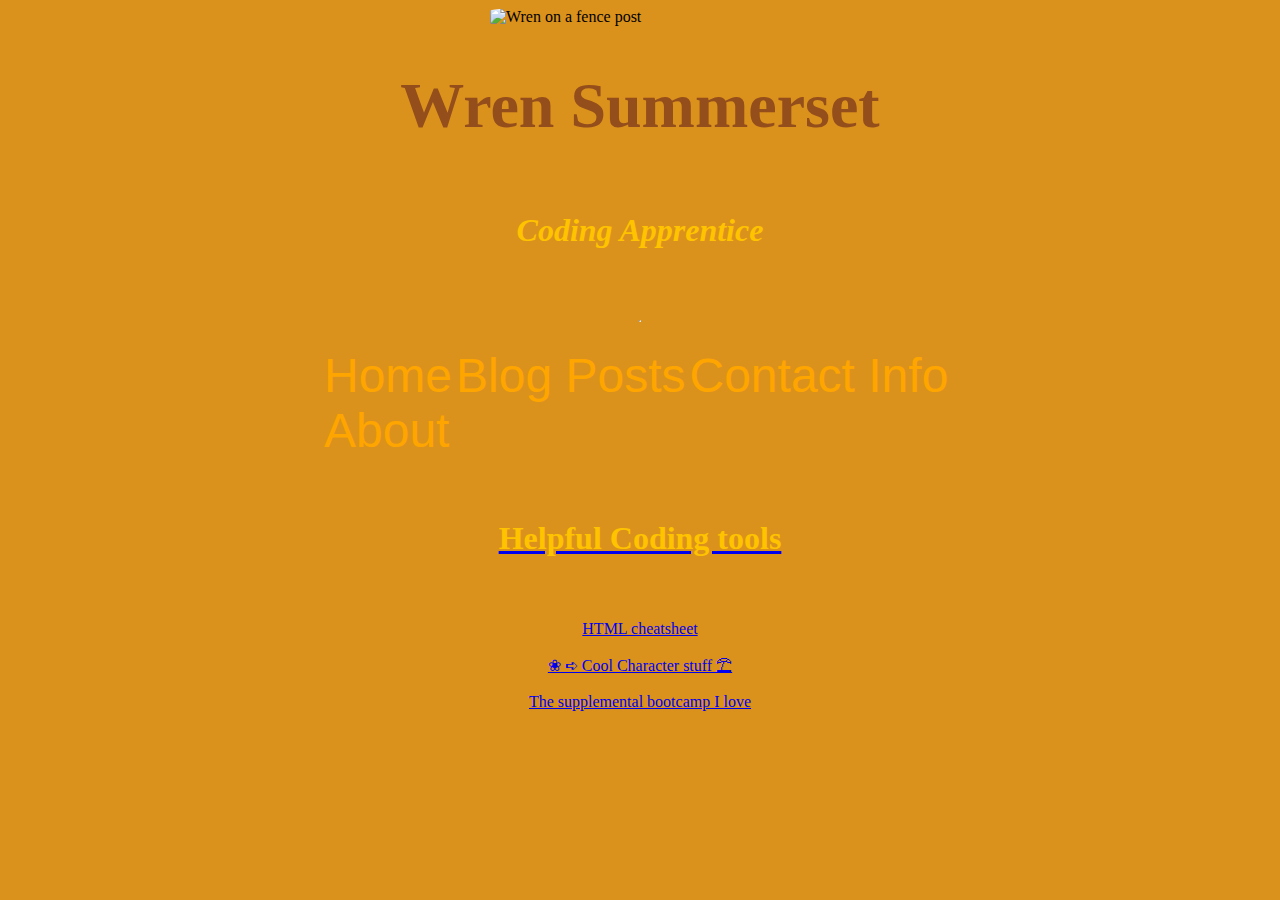
==== index.html @ faff6d56 "fixed hamburger" ====
<!DOCTYPE html>
<html lang="en" dir="ltr">

<head>
  <meta charset="utf-8">
   <meta name="viewport" content="width=device-width initial-scale=1" />
   <Link rel="stylesheet" type="text/css" media="screen" href="CSS/style.css">
   
  <title> 🐦 Wren's Song</title>


</head>

<body>
    
  <div class="container">
    <div class="content">  

  <img class="rounded" src="https://cdn.pixabay.com/photo/2019/05/02/10/52/wren-4173113_960_720.jpg" alt="Wren on a fence post" width="300" height="auto" >
  <h1>Wren Summerset</h1>
  <h2></h><em>Coding Apprentice</em></h2>
  <br /><br />
  
  <hr />
  <br />

  <!-- Load an icon library to show a hamburger menu (bars) on small screens -->
  <link rel="stylesheet" href="https://cdnjs.cloudflare.com/ajax/libs/font-awesome/4.7.0/css/font-awesome.min.css">

  <div class="topnav" id="myTopnav">
    <a href="index.html" class="active">Home</a>
    <a href="blogposts.html">Blog Posts</a>
    <a href="contactinfo.html">Contact Info</a>
    <a href="about.html">About</a>
   
  </div> 
<br/>
<br/>

<a href="codingtools.html"><strong><h2>Helpful Coding tools</h2></strong></a><br /><br />
<a download href="https://docs.emmet.io/cheat-sheet/">HTML cheatsheet</a><br />
<a download href="https://unicode-table.com/en/">❀  ➪ Cool Character stuff ⛱</a><br />
<a href="https://www.udemy.com/course/the-complete-web-development-bootcamp/">The supplemental bootcamp I love</a>
  </div>
</div>
</body>

</html>
---- CSS/style.css ----
body{
  font-size:15;
    font-family: 'Indie Flower', cursive;
    background-color: #db921c;
} 


  h1{
    font-size: 4em;
      color: #944e1b;
  }
  h2{
    font-size: 2em;
    color: #FFC300;
  }
  .rounded{
  border-radius: 15%
  }
  .content{
  width: 50%;
  margin: 0 auto;
  align-items: center;
  display: flex;
  flex-direction: column;
  }
  .container {
    width: 100%;
  }
  .topnav a{
font-family: optima, sans-serif;
font-size: 3em;
color: 	#FFA500;
text-decoration: none;

  }
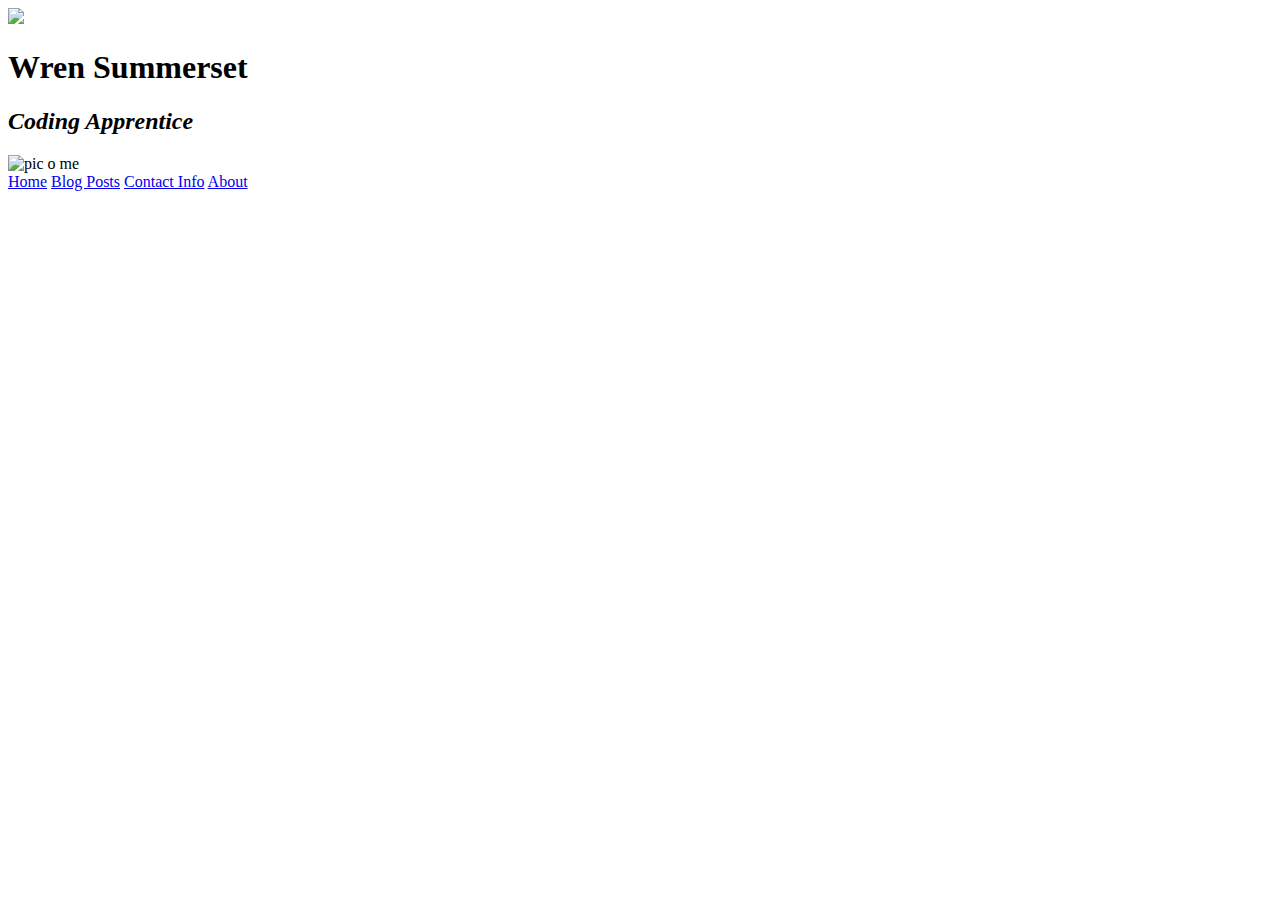
==== commit b714ffe3: "Update index.html" ====
--- a/index.html
+++ b/index.html
@@ -1,48 +1,61 @@
 <!DOCTYPE html>
-<html lang="en" dir="ltr">
+<html lang="en">
+<head>
+    <meta charset="UTF-8">
+    <meta name="viewport" content="width=device-width, initial-scale=1.0">
+    <meta http-equiv="X-UA-Compatible" content="ie=edge">
+    <title>⛵ Wren's</title>
+    <link rel="stylesheet" href="css/style.css">
+</head>
+<body>
+   
+    <!-----1st div with background color and height----->
 
-<head>
-  <meta charset="utf-8">
-   <meta name="viewport" content="width=device-width initial-scale=1" />
-   <Link rel="stylesheet" type="text/css" media="screen" href="CSS/style.css">
-   
-  <title> 🐦 Wren's Song</title>
+    <div class="firstdiv">
+        <img class="sunset" src="https://cdn.dribbble.com/users/470545/screenshots/3249842/sunset-on-a-beach.gif">
+        <h1>Wren Summerset</h1> <h2><em>Coding Apprentice</em></h2>
+  
+    </div>
 
 
-</head>
+<!-- 2nd div for naviga  <img class="profilepic" src="images/profile.jpg" alt="pic o me">tion bar.  contains four clickable pictures-->
+<div class="seconddivparent">
 
-<body>
-    
-  <div class="container">
-    <div class="content">  
+    <div class="seconddiv">
+        <img class="profilepic" src="images/profilepicture.jpg" alt="pic o me">
+ 
+        
+        <div class="topnav">
+                <a href="index.html" class="active">Home</a>
+                <a href="blogposts.html">Blog Posts</a>
+                <a href="contactinfo.html">Contact Info</a>
+                <a href="about.html">About</a>
+                
+                  
+        </div> 
+      
+        
+    </div>    
+</div>
 
-  <img class="rounded" src="https://cdn.pixabay.com/photo/2019/05/02/10/52/wren-4173113_960_720.jpg" alt="Wren on a fence post" width="300" height="auto" >
-  <h1>Wren Summerset</h1>
-  <h2></h><em>Coding Apprentice</em></h2>
-  <br /><br />
-  
-  <hr />
-  <br />
+<!-- 3rd div for background image of fire and quote-->
 
-  <!-- Load an icon library to show a hamburger menu (bars) on small screens -->
-  <link rel="stylesheet" href="https://cdnjs.cloudflare.com/ajax/libs/font-awesome/4.7.0/css/font-awesome.min.css">
 
-  <div class="topnav" id="myTopnav">
-    <a href="index.html" class="active">Home</a>
-    <a href="blogposts.html">Blog Posts</a>
-    <a href="contactinfo.html">Contact Info</a>
-    <a href="about.html">About</a>
    
-  </div> 
-<br/>
-<br/>
 
-<a href="codingtools.html"><strong><h2>Helpful Coding tools</h2></strong></a><br /><br />
-<a download href="https://docs.emmet.io/cheat-sheet/">HTML cheatsheet</a><br />
-<a download href="https://unicode-table.com/en/">❀  ➪ Cool Character stuff ⛱</a><br />
-<a href="https://www.udemy.com/course/the-complete-web-development-bootcamp/">The supplemental bootcamp I love</a>
-  </div>
-</div>
+
+
+
+
+
+
+
+
+
+
+
+
 </body>
+</html>
 
-</html>
+
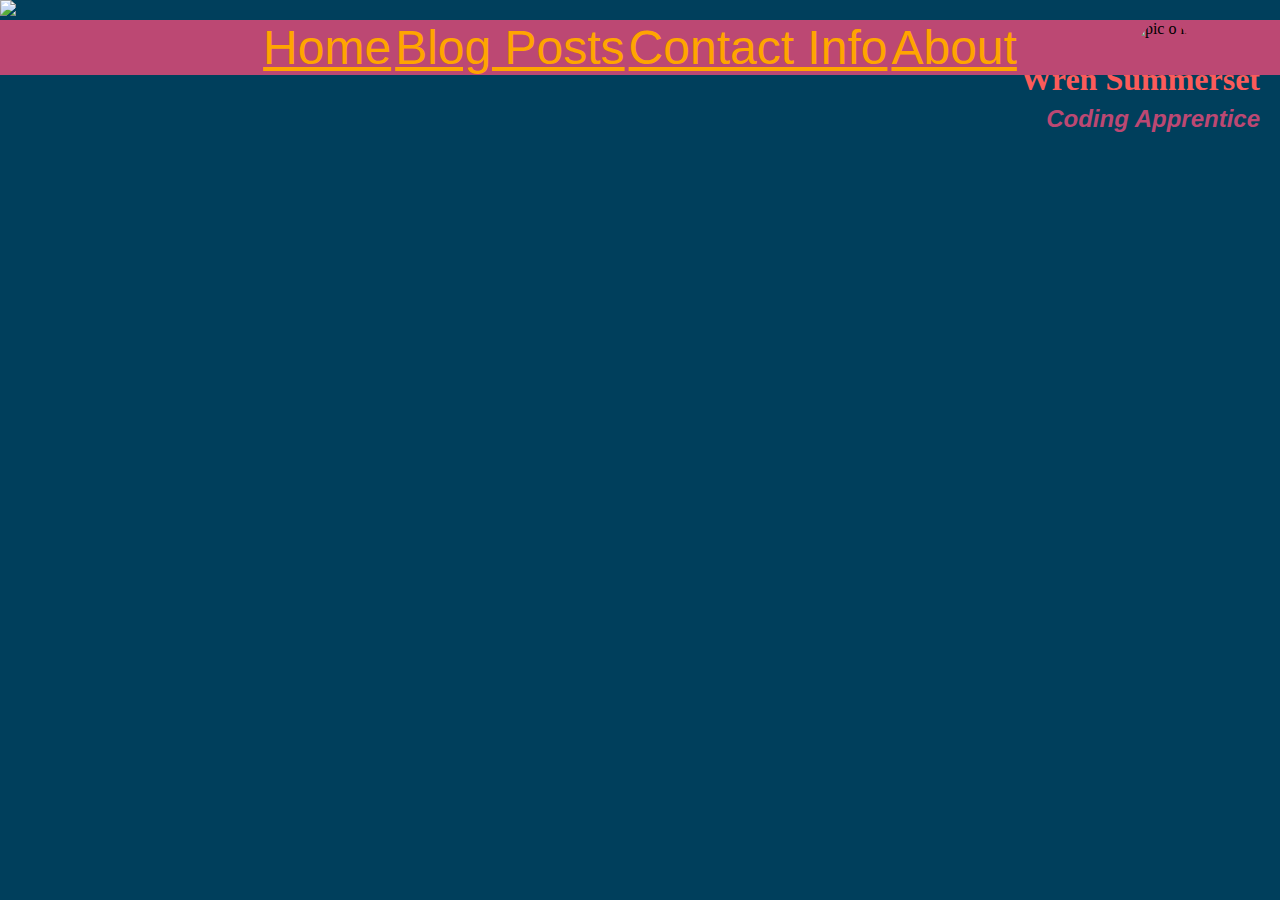
==== commit 0e00410c: "Update index.html" ====
--- a/index.html
+++ b/index.html
@@ -5,7 +5,7 @@
     <meta name="viewport" content="width=device-width, initial-scale=1.0">
     <meta http-equiv="X-UA-Compatible" content="ie=edge">
     <title>⛵ Wren's</title>
-    <link rel="stylesheet" href="css/style.css">
+    <link rel="stylesheet" href="CSS/style.css">
 </head>
 <body>
    
--- a/CSS/style.css
+++ b/CSS/style.css
@@ -0,0 +1,79 @@
+/*********html stuff**************/
+
+body {
+    background-color: #003f5c;
+    margin: 0%;
+}
+
+h1 {
+
+    font-family: 'Yeon Sung', cursive;
+    font-size: 2;
+    position: absolute;
+    top: 40px;
+    right: 20px;
+    color: #fb5b5a;
+}
+
+h2 {
+    font-family: 'Yeon Sung', cursive, sans-serif;
+    font-size: 1;
+    color: #bc4873;
+    position: absolute;
+    right: 20px;
+    top: 85px;
+
+}
+
+/*****divs** ***/
+
+.firstdiv {
+    margin: 0;
+    background-image: images/hearthfire.jpg
+    text-align: centerS;
+    position: relative;
+}
+.seconddivparent{
+    text-align: center;
+
+}
+
+.seconddiv {
+    background-color: #bc4873 ;
+    height: 400 px;
+    margin: 0;
+    padding-top: 30px
+    display: inline-block;
+    position: relative;
+}
+
+.thirddiv {
+
+    background: url(images/sunset-on-a-beach.gif);
+}
+
+
+
+
+
+/***********images***********/
+.sunset {
+    width: 100%;
+}
+
+.profilepic {
+
+height: 130px;
+width: auto;
+border-radius: 50%;
+margin: 0px;
+position: absolute;
+right: 80px;
+}
+
+
+  .topnav a{
+font-family: optima, sans-serif;
+font-size: 3em;
+color: 	#FFA500
+  }
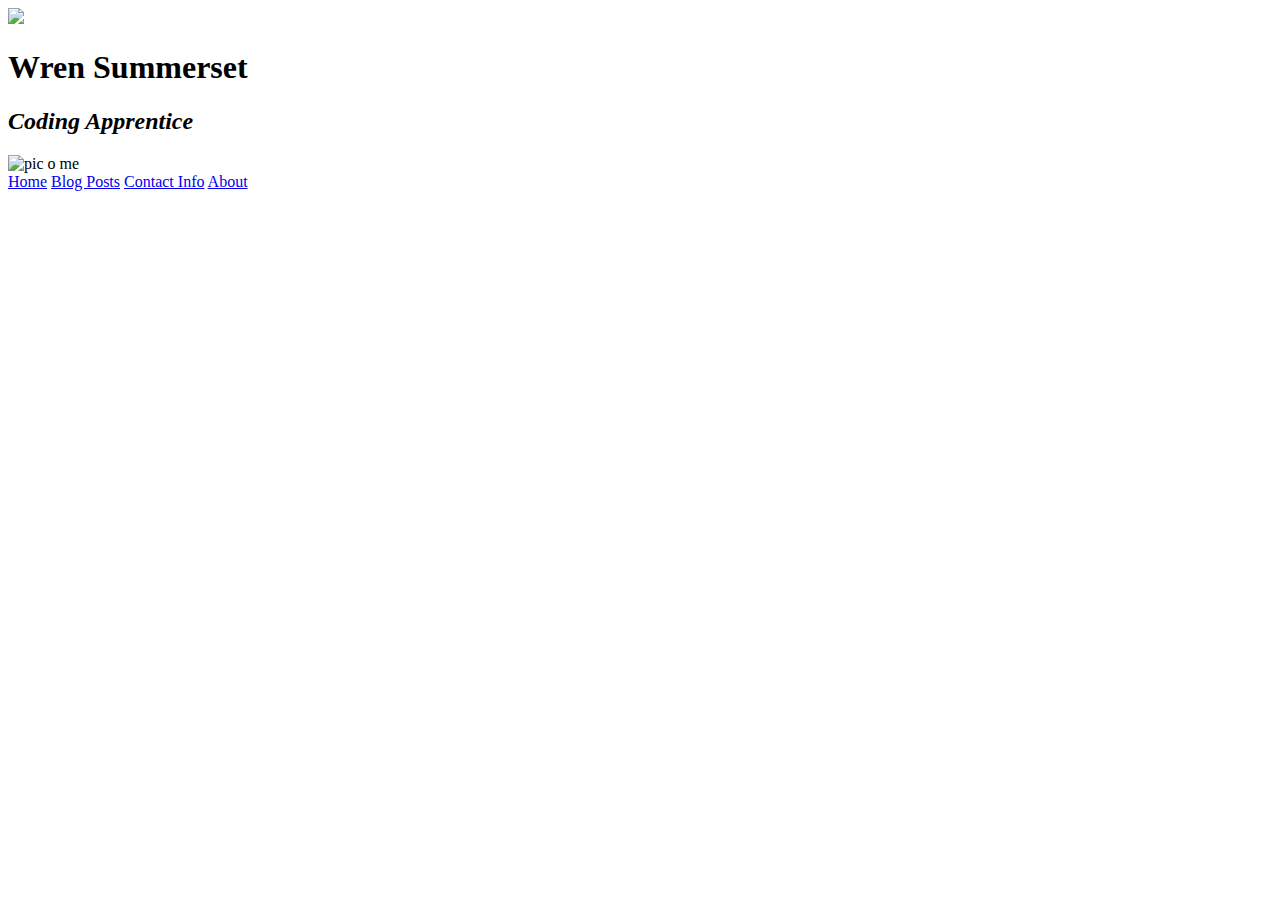
==== commit 8ee51c17: "beach updates" ====
--- a/index.html
+++ b/index.html
@@ -4,8 +4,8 @@
     <meta charset="UTF-8">
     <meta name="viewport" content="width=device-width, initial-scale=1.0">
     <meta http-equiv="X-UA-Compatible" content="ie=edge">
-    <title>⛵ Wren's</title>
-    <link rel="stylesheet" href="CSS/style.css">
+    <title>Document</title>
+    <link rel="stylesheet" href="css/style.css">
 </head>
 <body>
    
@@ -56,6 +56,4 @@
 
 
 </body>
-</html>
-
-
+</html>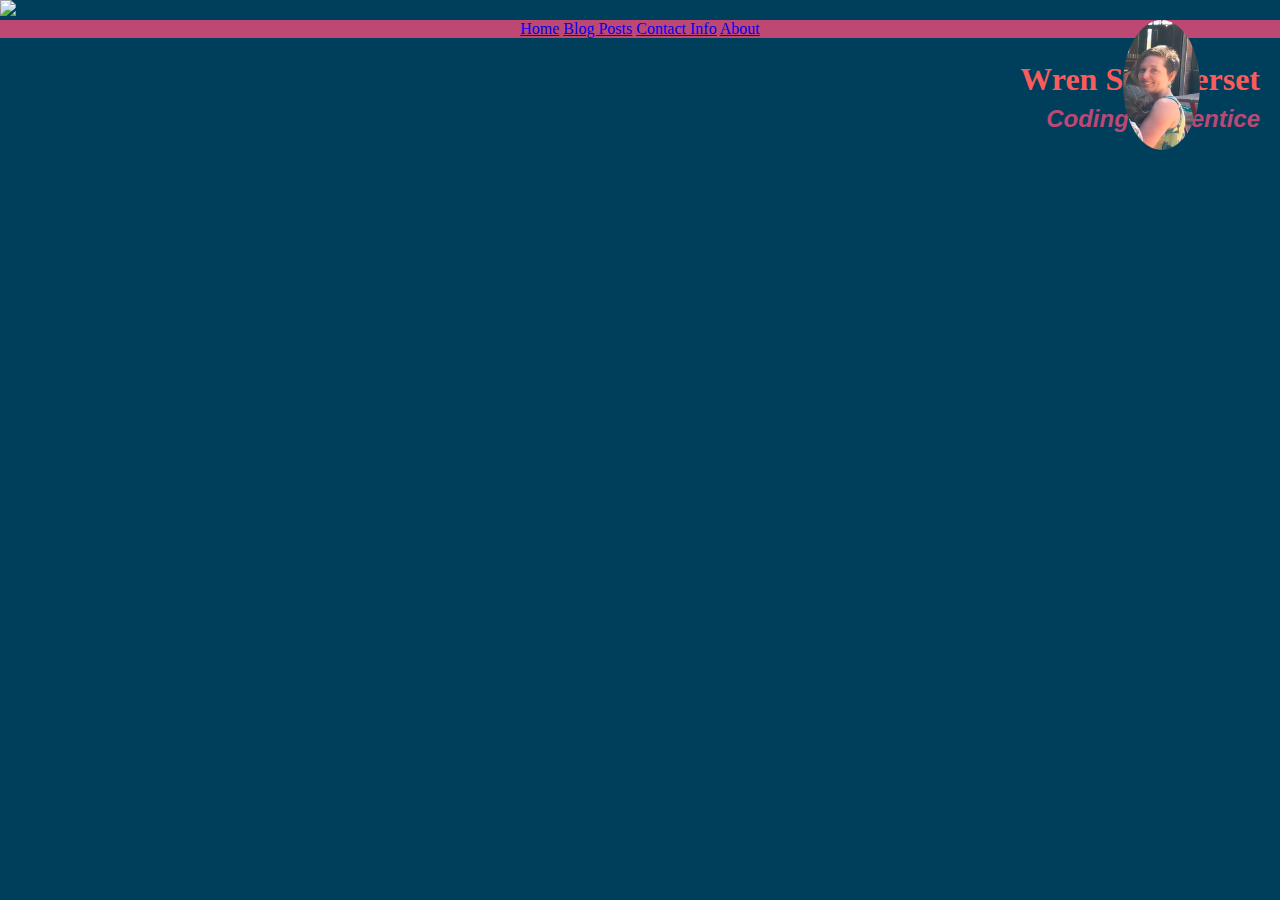
==== commit 1baaf483: "connected css" ====
--- a/index.html
+++ b/index.html
@@ -5,7 +5,7 @@
     <meta name="viewport" content="width=device-width, initial-scale=1.0">
     <meta http-equiv="X-UA-Compatible" content="ie=edge">
     <title>Document</title>
-    <link rel="stylesheet" href="css/style.css">
+    <link rel="stylesheet" href="CSS/style.css">
 </head>
 <body>
    
@@ -22,7 +22,7 @@
 <div class="seconddivparent">
 
     <div class="seconddiv">
-        <img class="profilepic" src="images/profilepicture.jpg" alt="pic o me">
+        <img class="profilepic" src="Images/profilepicture.jpg" alt="pic o me">
  
         
         <div class="topnav">
--- a/CSS/style.css
+++ b/CSS/style.css
@@ -0,0 +1,89 @@
+body {
+  background-color: #003f5c;
+  margin: 0%;
+}
+
+h1 {
+
+  font-family: 'Yeon Sung', cursive;
+  font-size: 2;
+  position: absolute;
+  top: 40px;
+  right: 20px;
+  color: #fb5b5a;
+}
+
+h2 {
+  font-family: 'Yeon Sung', cursive, sans-serif;
+  font-size: 1;
+  color: #bc4873;
+  position: absolute;
+  right: 20px;
+  top: 85px;
+
+}
+
+/*****divs** ***/
+
+.firstdiv {
+  margin: 0;
+  background-image: images/hearthfire.jpg
+  text-align: centerS;
+  position: relative;
+}
+.seconddivparent{
+  text-align: center;
+
+}
+
+.seconddiv {
+  background-color: #bc4873 ;
+  height: 400 px;
+  margin: 0;
+  padding-top: 30px
+  display: inline-block;
+  position: relative;
+}
+
+.thirddiv {
+
+  background: url(images/sunset-on-a-beach.gif);
+}
+
+
+
+
+
+/***********images***********/
+.sunset {
+  width: 100%;
+}
+
+.profilepic {
+
+height: 130px;
+width: auto;
+border-radius: 50%;
+margin: 0px;
+position: absolute;
+right: 80px;
+}
+
+
+  .fab {
+
+
+  }
+  .fa-linkedin-in {
+    color: blue
+  }
+  footer {
+    background-color: black
+    text-align: center
+  }
+
+
+  .footer ul {
+    display: inline;
+    list-style: none;
+  }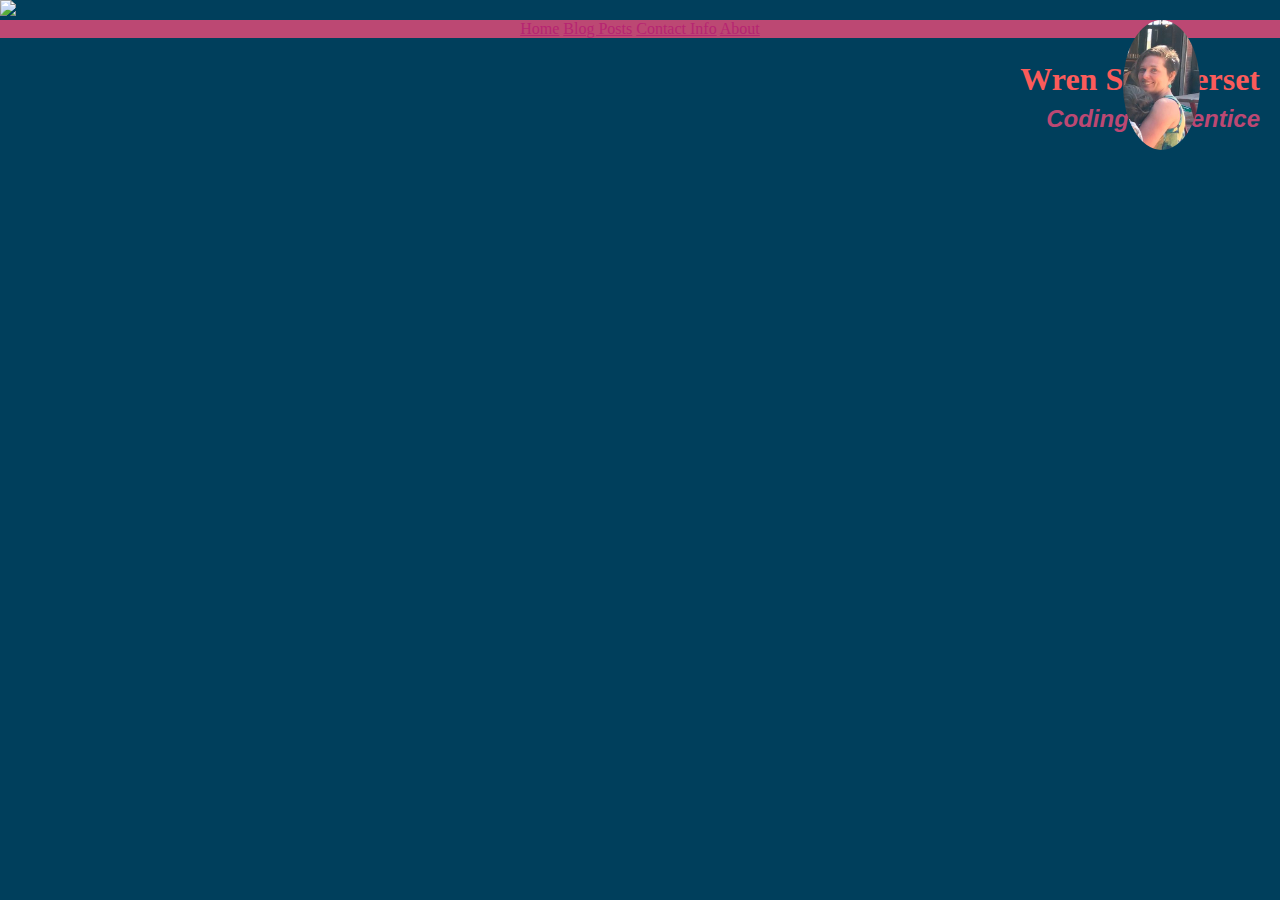
==== commit dc485d7c: "adjustments to color and links" ====
--- a/index.html
+++ b/index.html
@@ -4,7 +4,7 @@
     <meta charset="UTF-8">
     <meta name="viewport" content="width=device-width, initial-scale=1.0">
     <meta http-equiv="X-UA-Compatible" content="ie=edge">
-    <title>Document</title>
+    <title>⛵ Wren's</title>
     <link rel="stylesheet" href="CSS/style.css">
 </head>
 <body>
@@ -26,10 +26,10 @@
  
         
         <div class="topnav">
-                <a href="index.html" class="active">Home</a>
-                <a href="blogposts.html">Blog Posts</a>
-                <a href="contactinfo.html">Contact Info</a>
-                <a href="about.html">About</a>
+                <a class="link" href="index.html" class="active">Home</a>
+                <a class="link" href="blogposts.html">Blog Posts</a>
+                <a class="link" href="contactinfo.html">Contact Info</a>
+                <a class="link" href="about.html">About</a>
                 
                   
         </div> 
--- a/CSS/style.css
+++ b/CSS/style.css
@@ -1,6 +1,7 @@
 body {
   background-color: #003f5c;
   margin: 0%;
+  
 }
 
 h1 {
@@ -23,12 +24,13 @@
 
 }
 
-/*****divs** ***/
+
+/*****divs** #bc4873***/
 
 .firstdiv {
   margin: 0;
   background-image: images/hearthfire.jpg
-  text-align: centerS;
+  text-align: center;
   position: relative;
 }
 .seconddivparent{
@@ -49,6 +51,19 @@
 
   background: url(images/sunset-on-a-beach.gif);
 }
+.aboutme {
+  margin-right: 25%;
+}
+.blogtextparent {
+position: relative;
+
+}
+.blogtext {
+  width: 50%
+  position: absolute;
+  bottom: 100px;
+  
+  }
 
 
 
@@ -69,21 +84,14 @@
 right: 80px;
 }
 
+.link {
+  color: #b62472;
+}
 
-  .fab {
+.link:hover {
+  color: #fb5b5a; 
+}
+    
 
 
-  }
-  .fa-linkedin-in {
-    color: blue
-  }
-  footer {
-    background-color: black
-    text-align: center
-  }
-
-
-  .footer ul {
-    display: inline;
-    list-style: none;
-  }+ 
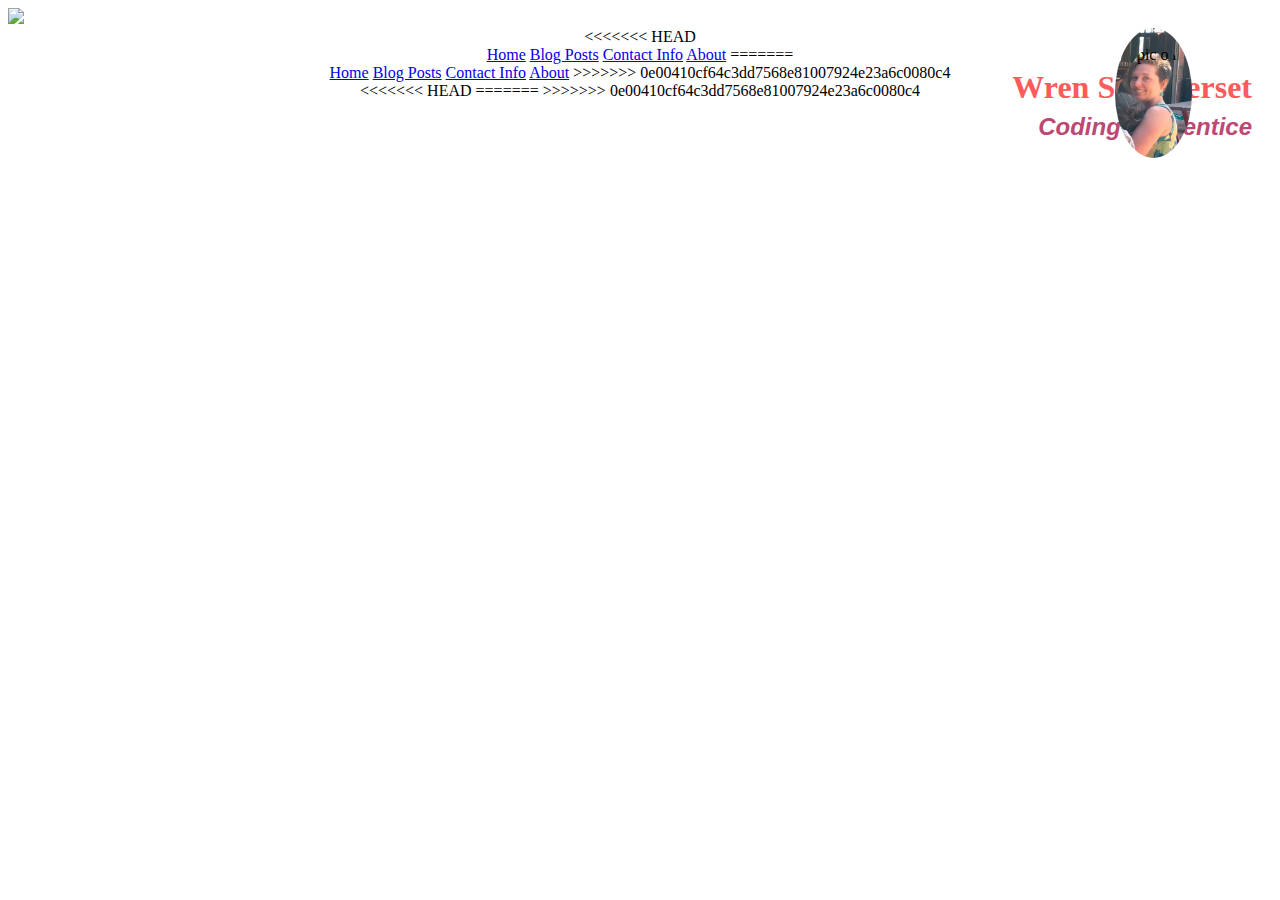
==== commit b64e7eea: "Merge branch 'master' of https://github.com/Wrensummerset/wrensummerset.github.io" ====
--- a/index.html
+++ b/index.html
@@ -22,6 +22,7 @@
 <div class="seconddivparent">
 
     <div class="seconddiv">
+<<<<<<< HEAD
         <img class="profilepic" src="Images/profilepicture.jpg" alt="pic o me">
  
         
@@ -30,6 +31,16 @@
                 <a class="link" href="blogposts.html">Blog Posts</a>
                 <a class="link" href="contactinfo.html">Contact Info</a>
                 <a class="link" href="about.html">About</a>
+=======
+        <img class="profilepic" src="images/profilepicture.jpg" alt="pic o me">
+ 
+        
+        <div class="topnav">
+                <a href="index.html" class="active">Home</a>
+                <a href="blogposts.html">Blog Posts</a>
+                <a href="contactinfo.html">Contact Info</a>
+                <a href="about.html">About</a>
+>>>>>>> 0e00410cf64c3dd7568e81007924e23a6c0080c4
                 
                   
         </div> 
@@ -56,4 +67,10 @@
 
 
 </body>
-</html>+<<<<<<< HEAD
+</html>
+=======
+</html>
+
+
+>>>>>>> 0e00410cf64c3dd7568e81007924e23a6c0080c4
--- a/CSS/style.css
+++ b/CSS/style.css
@@ -1,3 +1,4 @@
+<<<<<<< HEAD
 body {
   background-color: #003f5c;
   margin: 0%;
@@ -35,20 +36,69 @@
 }
 .seconddivparent{
   text-align: center;
+=======
+/*********html stuff**************/
+
+body {
+    background-color: #003f5c;
+    margin: 0%;
+}
+
+h1 {
+
+    font-family: 'Yeon Sung', cursive;
+    font-size: 2;
+    position: absolute;
+    top: 40px;
+    right: 20px;
+    color: #fb5b5a;
+}
+
+h2 {
+    font-family: 'Yeon Sung', cursive, sans-serif;
+    font-size: 1;
+    color: #bc4873;
+    position: absolute;
+    right: 20px;
+    top: 85px;
+
+}
+
+/*****divs** ***/
+
+.firstdiv {
+    margin: 0;
+    background-image: images/hearthfire.jpg
+    text-align: centerS;
+    position: relative;
+}
+.seconddivparent{
+    text-align: center;
+>>>>>>> 0e00410cf64c3dd7568e81007924e23a6c0080c4
 
 }
 
 .seconddiv {
+<<<<<<< HEAD
   background-color: #bc4873 ;
   height: 400 px;
   margin: 0;
   padding-top: 30px
   display: inline-block;
   position: relative;
+=======
+    background-color: #bc4873 ;
+    height: 400 px;
+    margin: 0;
+    padding-top: 30px
+    display: inline-block;
+    position: relative;
+>>>>>>> 0e00410cf64c3dd7568e81007924e23a6c0080c4
 }
 
 .thirddiv {
 
+<<<<<<< HEAD
   background: url(images/sunset-on-a-beach.gif);
 }
 .aboutme {
@@ -64,6 +114,10 @@
   bottom: 100px;
   
   }
+=======
+    background: url(images/sunset-on-a-beach.gif);
+}
+>>>>>>> 0e00410cf64c3dd7568e81007924e23a6c0080c4
 
 
 
@@ -71,7 +125,11 @@
 
 /***********images***********/
 .sunset {
+<<<<<<< HEAD
   width: 100%;
+=======
+    width: 100%;
+>>>>>>> 0e00410cf64c3dd7568e81007924e23a6c0080c4
 }
 
 .profilepic {
@@ -84,6 +142,7 @@
 right: 80px;
 }
 
+<<<<<<< HEAD
 .link {
   color: #b62472;
 }
@@ -95,3 +154,11 @@
 
 
  
+=======
+
+  .topnav a{
+font-family: optima, sans-serif;
+font-size: 3em;
+color: 	#FFA500
+  }
+>>>>>>> 0e00410cf64c3dd7568e81007924e23a6c0080c4
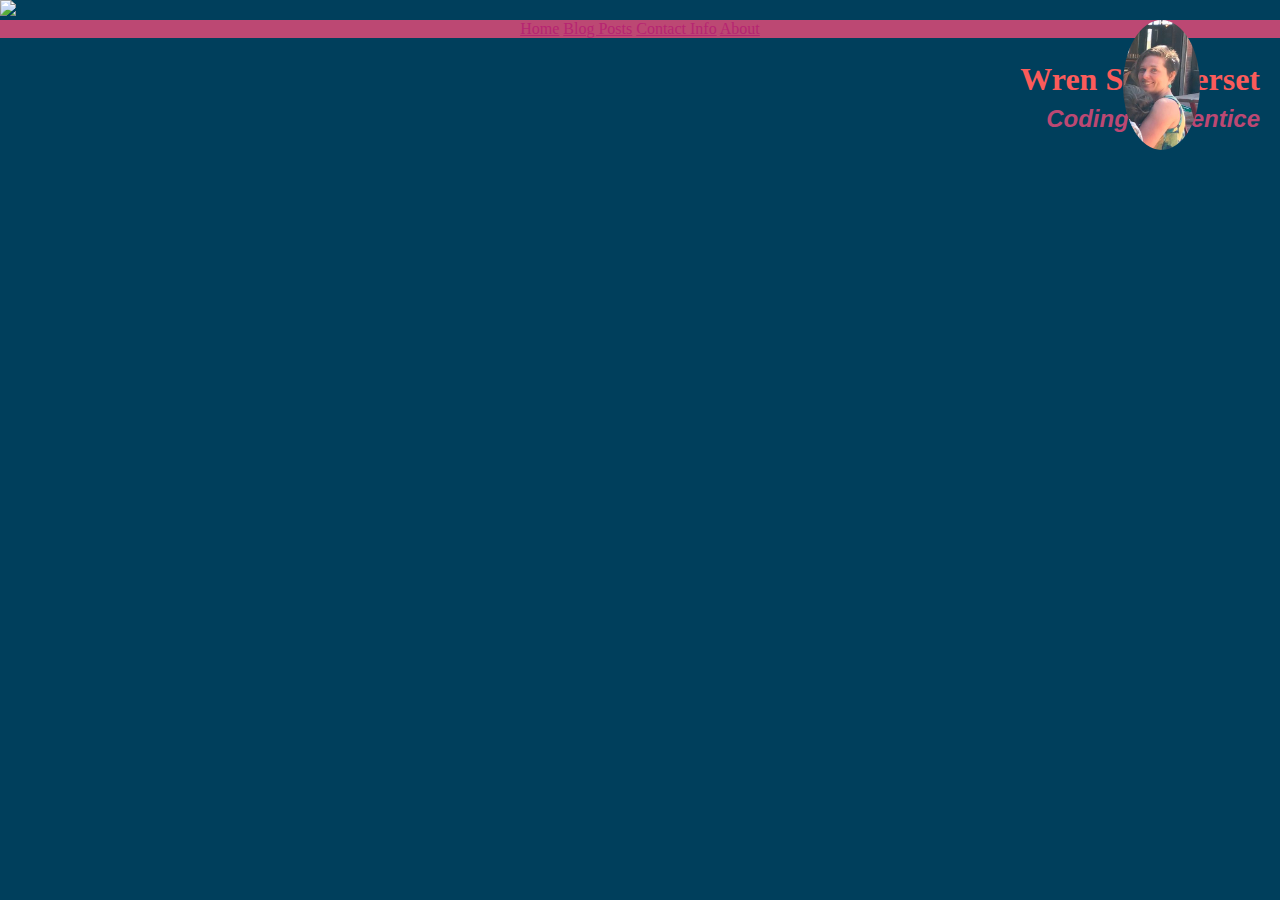
==== commit edc95088: "updated changes for website" ====
--- a/index.html
+++ b/index.html
@@ -22,7 +22,6 @@
 <div class="seconddivparent">
 
     <div class="seconddiv">
-<<<<<<< HEAD
         <img class="profilepic" src="Images/profilepicture.jpg" alt="pic o me">
  
         
@@ -31,16 +30,6 @@
                 <a class="link" href="blogposts.html">Blog Posts</a>
                 <a class="link" href="contactinfo.html">Contact Info</a>
                 <a class="link" href="about.html">About</a>
-=======
-        <img class="profilepic" src="images/profilepicture.jpg" alt="pic o me">
- 
-        
-        <div class="topnav">
-                <a href="index.html" class="active">Home</a>
-                <a href="blogposts.html">Blog Posts</a>
-                <a href="contactinfo.html">Contact Info</a>
-                <a href="about.html">About</a>
->>>>>>> 0e00410cf64c3dd7568e81007924e23a6c0080c4
                 
                   
         </div> 
@@ -67,10 +56,4 @@
 
 
 </body>
-<<<<<<< HEAD
 </html>
-=======
-</html>
-
-
->>>>>>> 0e00410cf64c3dd7568e81007924e23a6c0080c4
--- a/CSS/style.css
+++ b/CSS/style.css
@@ -1,4 +1,3 @@
-<<<<<<< HEAD
 body {
   background-color: #003f5c;
   margin: 0%;
@@ -36,69 +35,20 @@
 }
 .seconddivparent{
   text-align: center;
-=======
-/*********html stuff**************/
-
-body {
-    background-color: #003f5c;
-    margin: 0%;
-}
-
-h1 {
-
-    font-family: 'Yeon Sung', cursive;
-    font-size: 2;
-    position: absolute;
-    top: 40px;
-    right: 20px;
-    color: #fb5b5a;
-}
-
-h2 {
-    font-family: 'Yeon Sung', cursive, sans-serif;
-    font-size: 1;
-    color: #bc4873;
-    position: absolute;
-    right: 20px;
-    top: 85px;
-
-}
-
-/*****divs** ***/
-
-.firstdiv {
-    margin: 0;
-    background-image: images/hearthfire.jpg
-    text-align: centerS;
-    position: relative;
-}
-.seconddivparent{
-    text-align: center;
->>>>>>> 0e00410cf64c3dd7568e81007924e23a6c0080c4
 
 }
 
 .seconddiv {
-<<<<<<< HEAD
   background-color: #bc4873 ;
   height: 400 px;
   margin: 0;
   padding-top: 30px
   display: inline-block;
   position: relative;
-=======
-    background-color: #bc4873 ;
-    height: 400 px;
-    margin: 0;
-    padding-top: 30px
-    display: inline-block;
-    position: relative;
->>>>>>> 0e00410cf64c3dd7568e81007924e23a6c0080c4
 }
 
 .thirddiv {
 
-<<<<<<< HEAD
   background: url(images/sunset-on-a-beach.gif);
 }
 .aboutme {
@@ -114,10 +64,6 @@
   bottom: 100px;
   
   }
-=======
-    background: url(images/sunset-on-a-beach.gif);
-}
->>>>>>> 0e00410cf64c3dd7568e81007924e23a6c0080c4
 
 
 
@@ -125,11 +71,7 @@
 
 /***********images***********/
 .sunset {
-<<<<<<< HEAD
   width: 100%;
-=======
-    width: 100%;
->>>>>>> 0e00410cf64c3dd7568e81007924e23a6c0080c4
 }
 
 .profilepic {
@@ -142,23 +84,11 @@
 right: 80px;
 }
 
-<<<<<<< HEAD
 .link {
   color: #b62472;
-}
+ }
 
 .link:hover {
   color: #fb5b5a; 
 }
-    
-
-
- 
-=======
-
-  .topnav a{
-font-family: optima, sans-serif;
-font-size: 3em;
-color: 	#FFA500
-  }
->>>>>>> 0e00410cf64c3dd7568e81007924e23a6c0080c4
+  